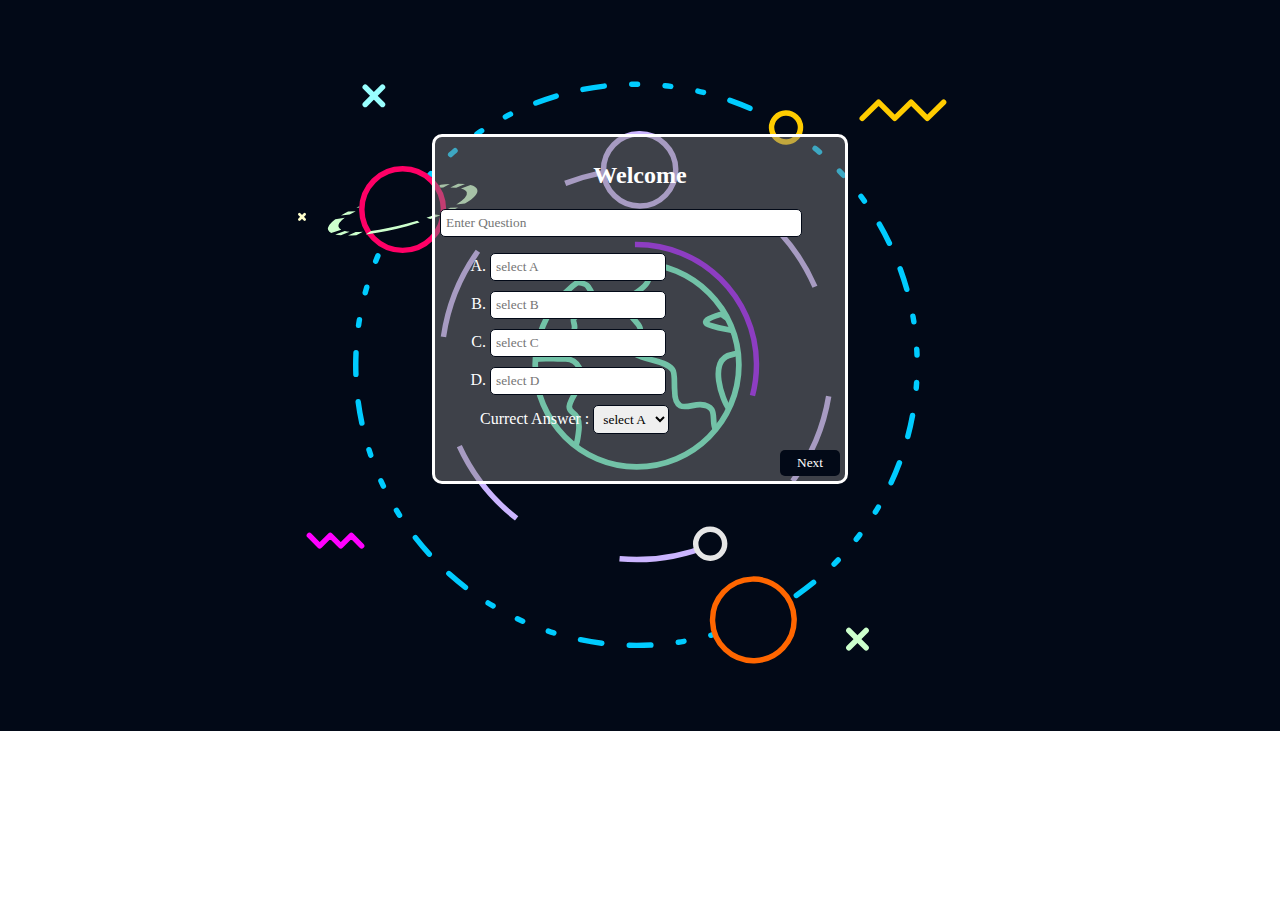
==== index.html @ a53abb10 "Git" ====
<!DOCTYPE html>
<html lang="en">

<head>
    <meta charset="UTF-8">
    <meta http-equiv="X-UA-Compatible" content="IE=edge">
    <meta name="viewport" content="width=device-width, initial-scale=1.0">
    <title>Quiz</title>
    <link rel="stylesheet" href="style.css">
    <link rel="icon" type="image/x-icon" href="quiz.png">
    <script src="https://ajax.googleapis.com/ajax/libs/jquery/3.6.3/jquery.min.js"></script>
</head>

<body>


    <div class="quiz-container" id="quiz">
        <center>
            <h2>Welcome <span id="unm"></span></h2>
        </center>
        <div class="quiz-header">

            <input type="text" id="quetion" placeholder="Enter Question">
            <ol>
                <li><input type="text" id="select_a" placeholder="select A"></li>
                <li><input type="text" id="select_b" placeholder="select B"></li>
                <li><input type="text" id="select_c" placeholder="select C"></li>
                <li><input type="text" id="select_d" placeholder="select D"></li>
                <label>Currect Answer : </label><select>
                    <option class="select_a" value="select A">select A</option>
                    <option class="select_b" value="select B">select B</option>
                    <option class="select_c" value="select C">select C</option>
                    <option class="select_d" value="select D">select D</option>
                </select>
                </ul>
        </div>
        <a href="quiz.html"><button id="next_btn" onclick="storeQue()">Next</button></a>


    </div>

    <script src="script.js"></script>
</body>

</html>
---- style.css ----
* {
    font-family: serif, Verdana, Geneva, Tahoma, sans-serif;
}

body {
    background-image: url('solar-system-animation.svg');
    background-repeat: no-repeat;
    background-size: 100%;
    display: flex;
    align-items: center;
    justify-content: center;
    overflow: hidden;
}

input ,select{
    border: 1px solid #020917;
    border-radius: 5px;
    padding: 5px;
}

ol {
    list-style: upper-alpha;
    color: white;
}

ol li {
    margin: 10px;
}

button {
    cursor: pointer;
}
.quiz-container{
    width: 400px;
    border: 3px solid white;
    border-radius: 10px;
    margin-top: 10%;
    background-color: rgba(128, 128, 128, 0.479);
    padding: 5px;
}
#next_btn{
    width: 60px;
    padding: 5px 10px 5px 10px;
    float: right;
    background-color: #020917;
    border-radius: 5px;
    border: #020917;
    color: white;
}
h2 {
    color: white;
}
#quetion{
    width: 350px;
}
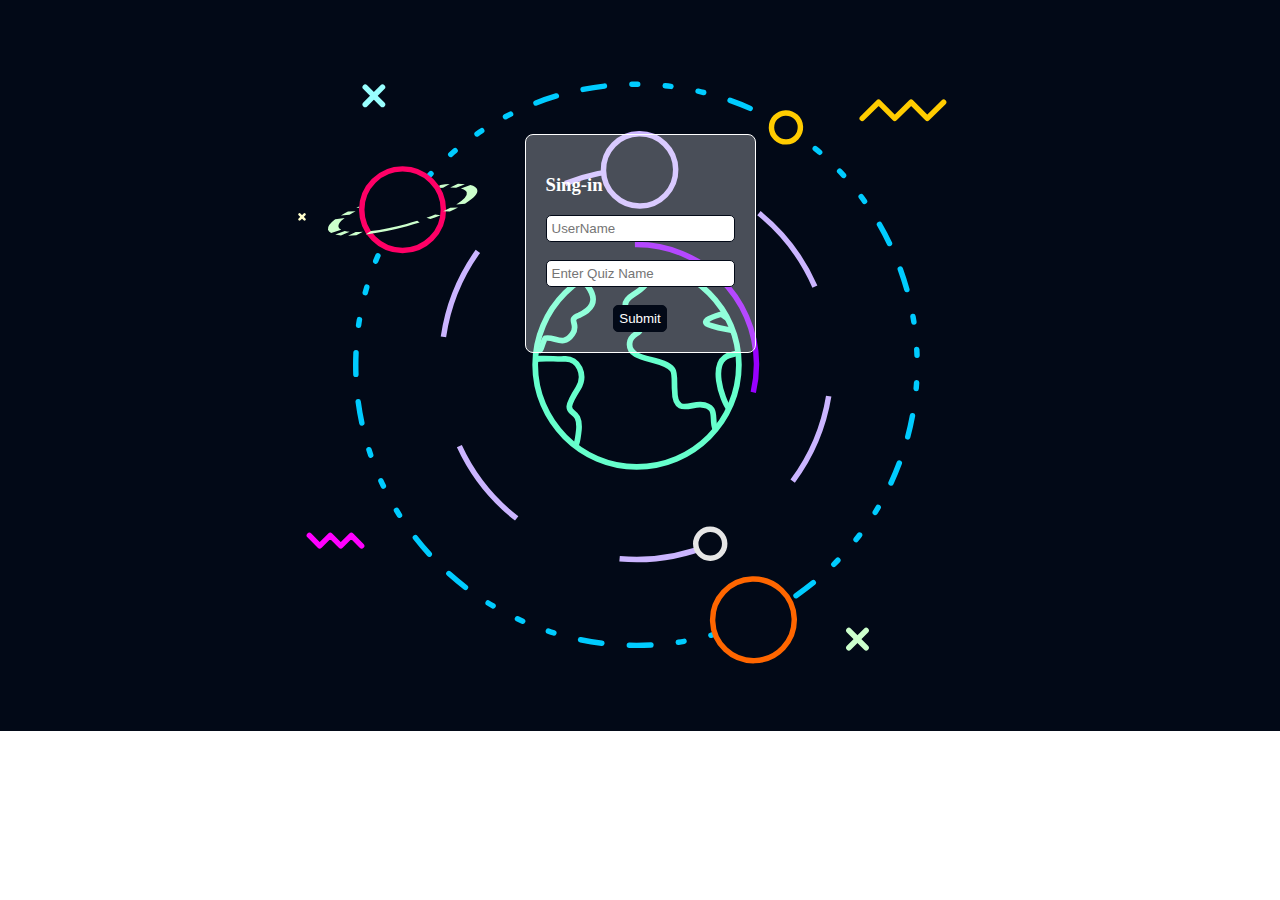
==== commit d849df62: "Git" ====
--- a/index.html
+++ b/index.html
@@ -5,40 +5,60 @@
     <meta charset="UTF-8">
     <meta http-equiv="X-UA-Compatible" content="IE=edge">
     <meta name="viewport" content="width=device-width, initial-scale=1.0">
-    <title>Quiz</title>
-    <link rel="stylesheet" href="style.css">
+    <title>Quiz Sign-in</title>
     <link rel="icon" type="image/x-icon" href="quiz.png">
     <script src="https://ajax.googleapis.com/ajax/libs/jquery/3.6.3/jquery.min.js"></script>
+    <!-- Style  -->
+    <style>
+        body {
+            background-image: url('solar-system-animation.svg');
+            background-repeat: no-repeat;
+            background-size: 100%;
+            display: flex;
+            align-items: center;
+            justify-content: center;
+            overflow: hidden;
+            color: white;
+        }
+
+        #sing-in_form {
+            border: 1px solid white;
+            margin-left: 38%;
+            margin-top: 10%;
+            margin-right: 38%;
+            padding: 20px;
+            border-radius: 8px;
+        background-color: rgba(255, 255, 255, 0.282);
+        }
+
+        input {
+            padding: 5px;
+            border-radius: 5px;
+            border: 1px solid #020917;
+        }
+
+        #sbmt {
+            cursor: pointer;
+            border: 1px solid #020917;
+            color: white;
+            background-color: #020917;
+        }
+    </style>
 </head>
 
 <body>
-
-
-    <div class="quiz-container" id="quiz">
+    <form id="sing-in_form" action="index.html" onsubmit="store()">
+        <h3 class="sing-in_title">Sing-in</h3>
+        <input type="text" name="username" id="usernm" placeholder="UserName" required>
+        <br><br>
+        <!-- <input type="number" name="noofquiz" id="noofquiz" placeholder="Enter No of Quiz" required>
+        <br><br> -->
+        <input type="text" name="quizname" id="quizname" placeholder="Enter Quiz Name" required>
+        <br><br>
         <center>
-            <h2>Welcome <span id="unm"></span></h2>
+            <input type="submit" name="submit" value="Submit" id="sbmt" >
         </center>
-        <div class="quiz-header">
-
-            <input type="text" id="quetion" placeholder="Enter Question">
-            <ol>
-                <li><input type="text" id="select_a" placeholder="select A"></li>
-                <li><input type="text" id="select_b" placeholder="select B"></li>
-                <li><input type="text" id="select_c" placeholder="select C"></li>
-                <li><input type="text" id="select_d" placeholder="select D"></li>
-                <label>Currect Answer : </label><select>
-                    <option class="select_a" value="select A">select A</option>
-                    <option class="select_b" value="select B">select B</option>
-                    <option class="select_c" value="select C">select C</option>
-                    <option class="select_d" value="select D">select D</option>
-                </select>
-                </ul>
-        </div>
-        <a href="quiz.html"><button id="next_btn" onclick="storeQue()">Next</button></a>
-
-
-    </div>
-
+    </form>
     <script src="script.js"></script>
 </body>
 
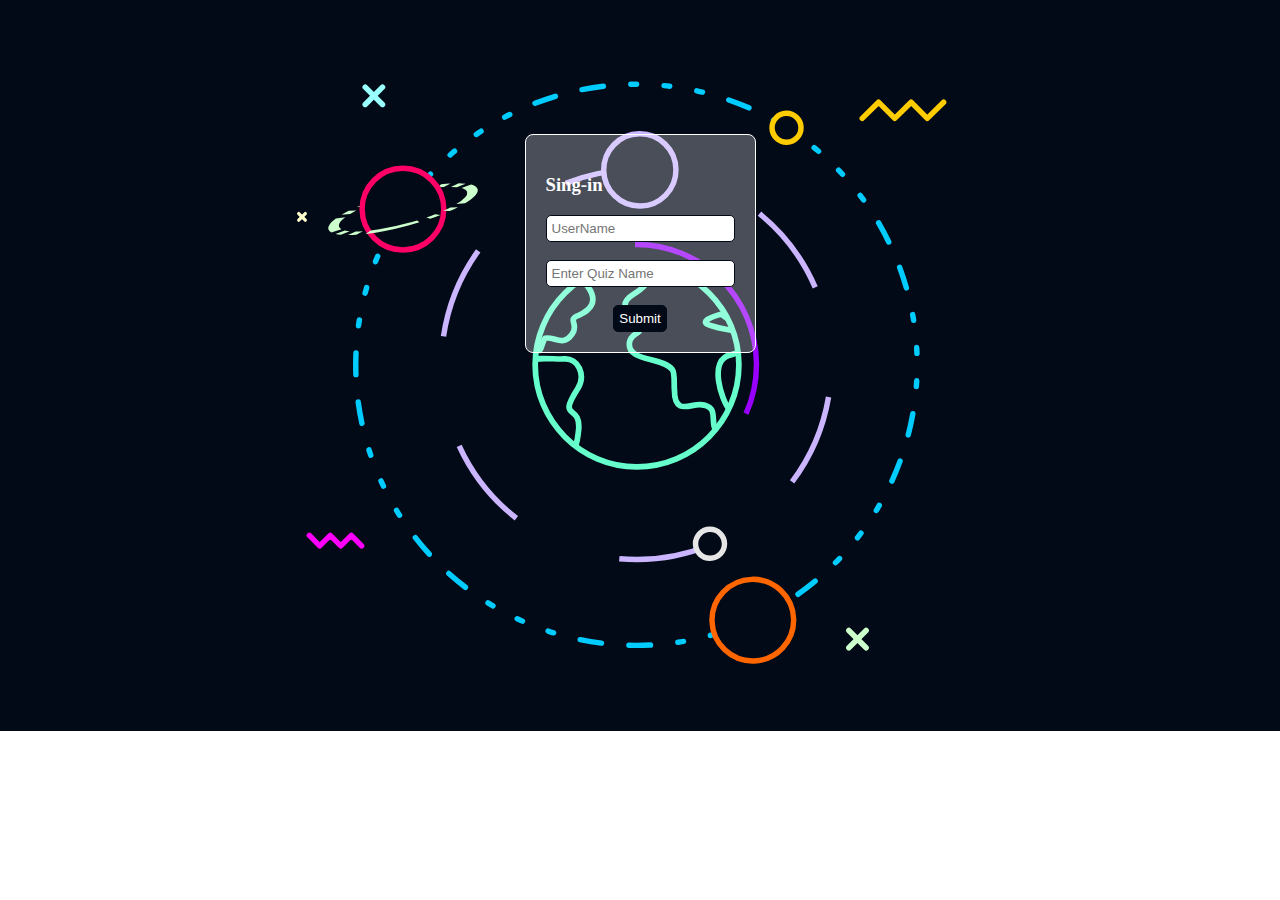
==== commit e7f24f34: "Git" ====
--- a/index.html
+++ b/index.html
@@ -47,7 +47,7 @@
 </head>
 
 <body>
-    <form id="sing-in_form" action="index.html" onsubmit="store()">
+    <form id="sing-in_form" action="enter_que.html" onsubmit="store()">
         <h3 class="sing-in_title">Sing-in</h3>
         <input type="text" name="username" id="usernm" placeholder="UserName" required>
         <br><br>
